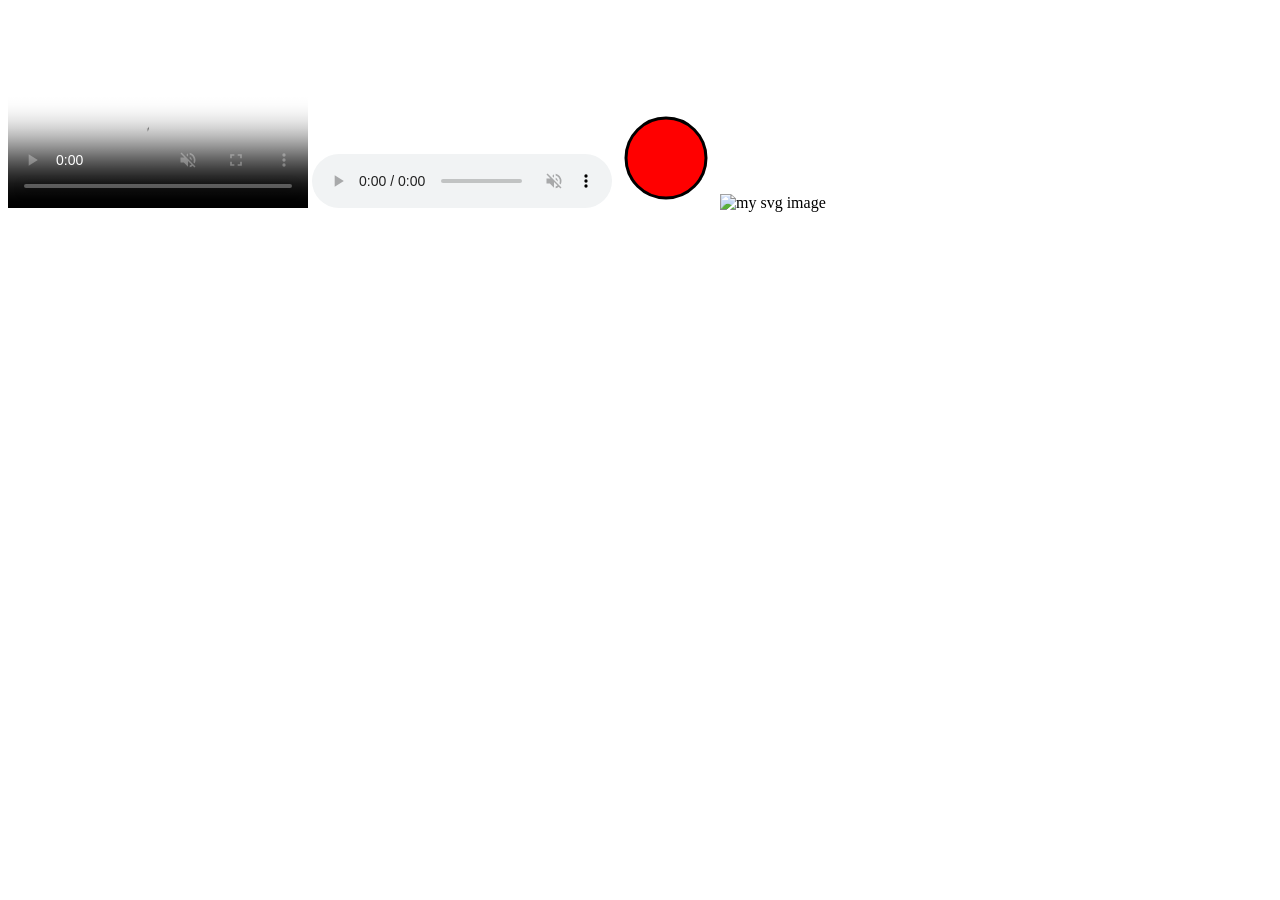
==== video 10/index.html @ d19ee2be "Add video 10/index.html" ====
<!DOCTYPE html>
<html lang="en">

<head>
    <meta charset="UTF-8">
    <meta name="viewport" content="width=device-width, initial-scale=1.0">
    <title>Video, Audio and Media Tags</title>
</head>

<body>
    <video src="video.mp4" width="300" height="200" controls loop muted poster="download (3).jpg"></video>
    <audio src="sachin.mp3" controls autoplay loop muted> </audio>
    <svg height="100" width="100">
        <circle cx="50" cy="50" r="40" stroke="black" stroke-width="3" fill="red" />
    </svg>
    <img src="img.svg" alt="my svg image">
    <!-- <iframe src="https://memes.co.in/meme-templates/video/3485/stevie-wonder-happy-birthday-meme-video-download"
        width="500" height="400"></iframe> -->
    <iframe width="560" height="315" src="https://www.youtube.com/embed/GL_hgyMROMc?si=KY5RJ9bfMWSIsoht&amp;start=63"
        title="YouTube video player" frameborder="0"
        allow="accelerometer; autoplay; clipboard-write; encrypted-media; gyroscope; picture-in-picture; web-share"
        referrerpolicy="strict-origin-when-cross-origin" allowfullscreen></iframe>
</body>

</html>
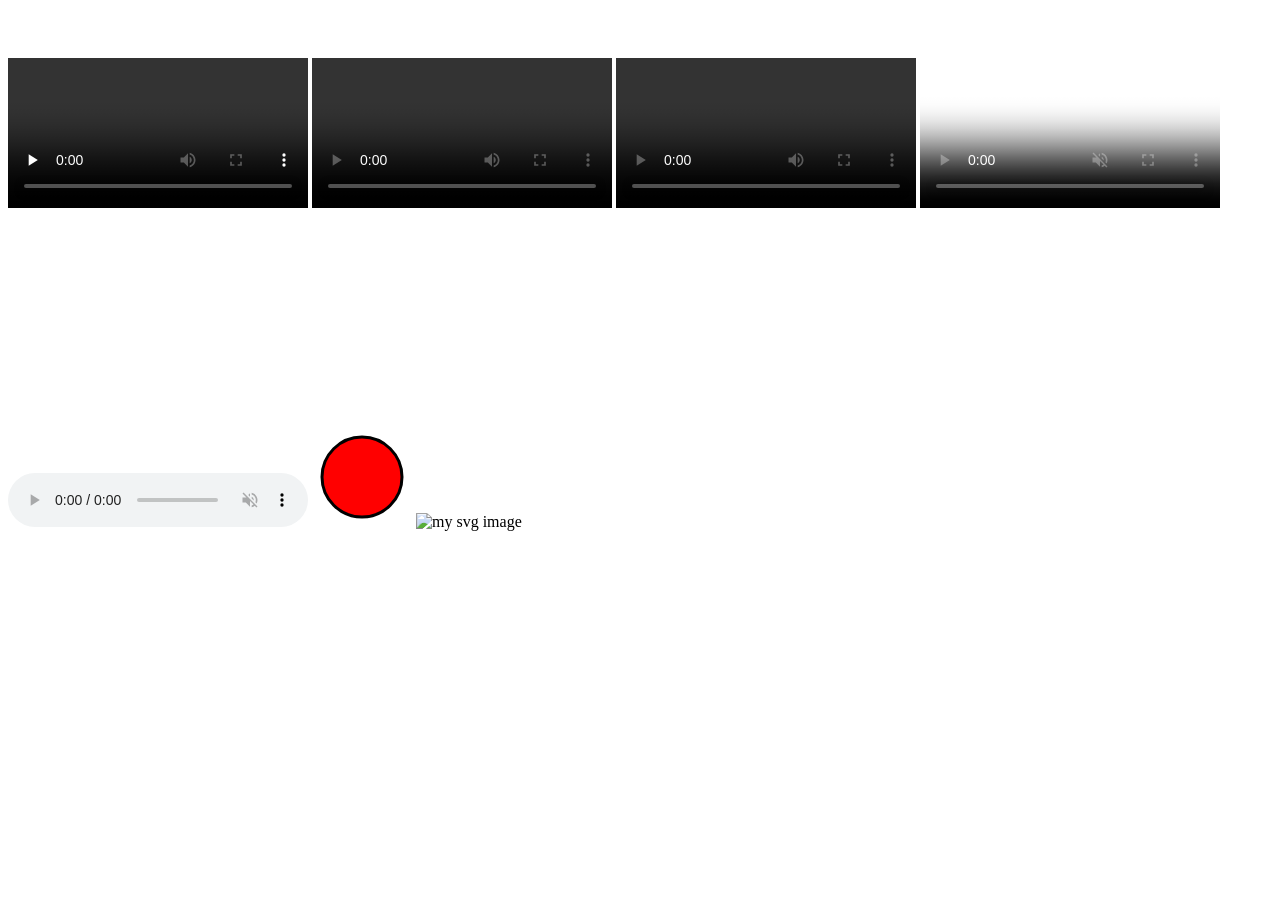
==== commit 4c301099: "Update video 10/index.html" ====
--- a/video 10/index.html
+++ b/video 10/index.html
@@ -8,6 +8,9 @@
 </head>
 
 <body>
+    <video src="video.mp4" controls preload="none"></video>
+    <video src="video.mp4" controls preload="metadata"></video>
+    <video src="video.mp4" controls preload="auto"></video>
     <video src="video.mp4" width="300" height="200" controls loop muted poster="download (3).jpg"></video>
     <audio src="sachin.mp3" controls autoplay loop muted> </audio>
     <svg height="100" width="100">
@@ -20,6 +23,7 @@
         title="YouTube video player" frameborder="0"
         allow="accelerometer; autoplay; clipboard-write; encrypted-media; gyroscope; picture-in-picture; web-share"
         referrerpolicy="strict-origin-when-cross-origin" allowfullscreen></iframe>
+        
 </body>
 
 </html>
